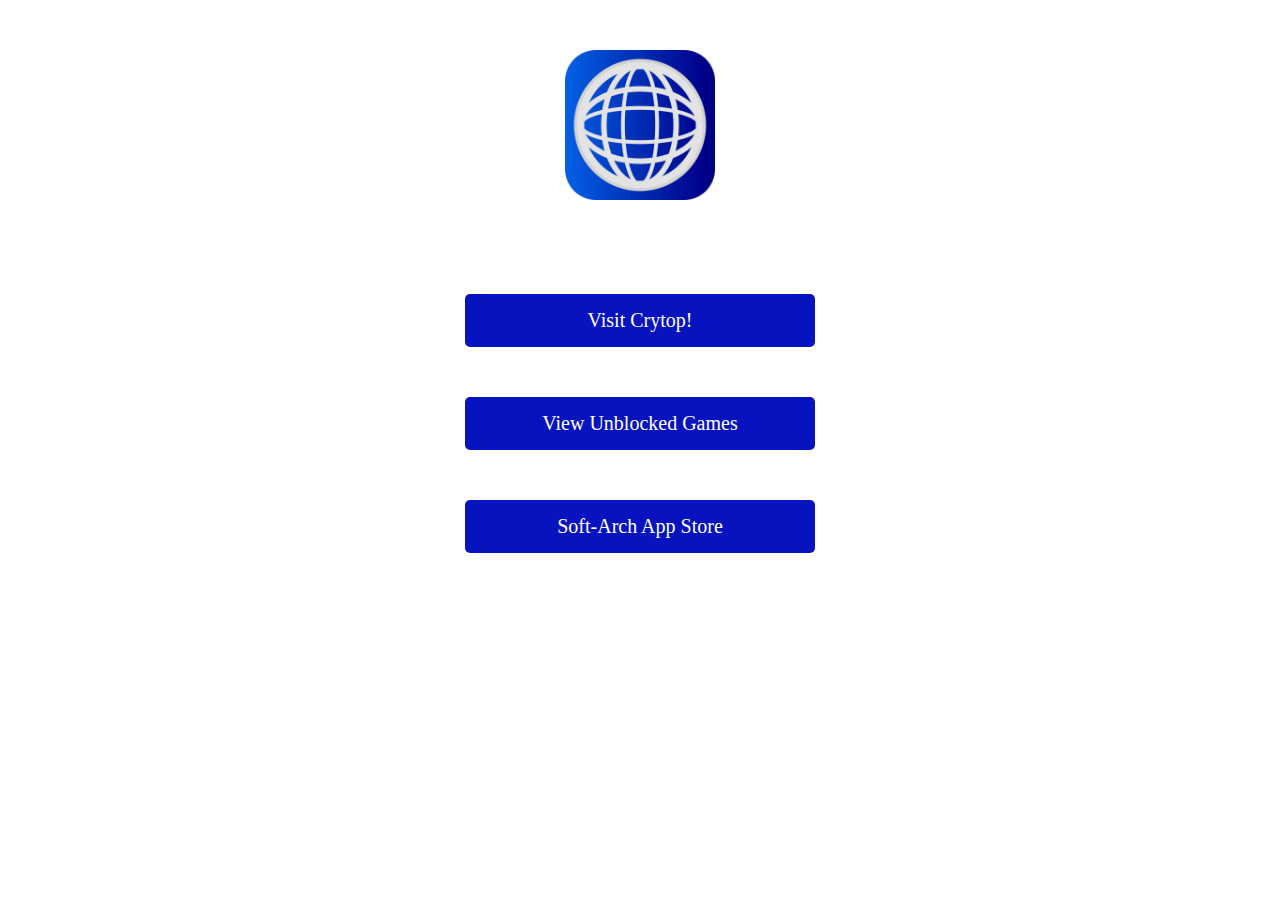
==== index.html @ 3492db16 "Add files via upload" ====
<!DOCTYPE html>
<html lang="en">
<head>
    <meta charset="UTF-8">
    <meta name="viewport" content="width=device-width, initial-scale=1.0">
    <title>LaithTL.IO</title>
    <link rel="stylesheet" href="css_files/style.css">
    <link rel="shortcut icon" type="image/jpg" href="images/icon_full.png"/>
    <script async src="https://pagead2.googlesyndication.com/pagead/js/adsbygoogle.js?client=ca-pub-7367867509910788"
     crossorigin="anonymous"></script>
  </head>
<body>
    <center>
        <p>‎ </p>
        <img src="images/icon_full_white.png" alt="LaithTL.IO" style="width:150px;height:150px;">
        <h1>Welcome!</h1>
    </center>
    <center>
      <a href="crytop_files/website.html">
        Visit Crytop!
      </a>
      <p>‎ </p>
      <a href="https://sites.google.com/education.nsw.gov.au/unblockedgames100">
       View Unblocked Games
      </a>
      <p>‎ </p>
      <a href="app_store/website.html">
        Soft-Arch App Store
       </a>
    </center>
    <script async src="https://pagead2.googlesyndication.com/pagead/js/adsbygoogle.js?client=ca-pub-7367867509910788"
    crossorigin="anonymous"></script>
<!-- Footer Ad -->
<ins class="adsbygoogle"
    style="display:block"
    data-ad-client="ca-pub-7367867509910788"
    data-ad-slot="5896232389"
    data-ad-format="auto"
    data-full-width-responsive="true"></ins>
<script>
    (adsbygoogle = window.adsbygoogle || []).push({});
</script>
</body>
</html>
---- css_files/style.css ----
body {
    background-image: url('background1.gif');
    background-size: cover;
  }
h1 {
    font-family: Arial, sans-serif;
    font-size: 36px;
    color: #ffffff;
    font-style: normal;
  }
  a {
	display: block;
	background: #0713be;
	color: #fff;
	padding: 15px;
	cursor: hand;
	text-decoration: none;
	width: 320px;
	text-align: center;
	border-radius: 5px;
	font-size: 20px;
}
a:hover {
	background: #050674;
}
.popup-container {
	display: none;
	position: fixed;
	bottom: 0;
	left: 0;
	width: 100%;
	background-color: rgba(255, 255, 255, 0.9);
	padding: 20px;
	border-top: 1px solid #ddd; /* Add a border at the top for separation */
	box-shadow: 0px -5px 10px rgba(0, 0, 0, 0.2); /* Add shadow to give it a floating effect */
	z-index: 9999;
  }
  
  .popup-content {
	text-align: center;
  }
  
  .buttons {
	margin-top: 20px;
  }
  
  button {
	padding: 10px 20px;
	margin: 0 10px;
	cursor: pointer;
  }
  
  #accept-btn {
	background-color: #4CAF50;
	color: white;
	border: none;
  }
  
  #decline-btn {
	background-color: #f44336;
	color: white;
	border: none;
  }
  footer { 
    position: absolute; 
    bottom: 0; 
    left: 0;
	right: 0; 
   text-align: center;
   padding: 20px;
   background-color: rgb(4, 7, 79);
   color: rgb(166, 166, 166);
   opacity: 0.9;
}
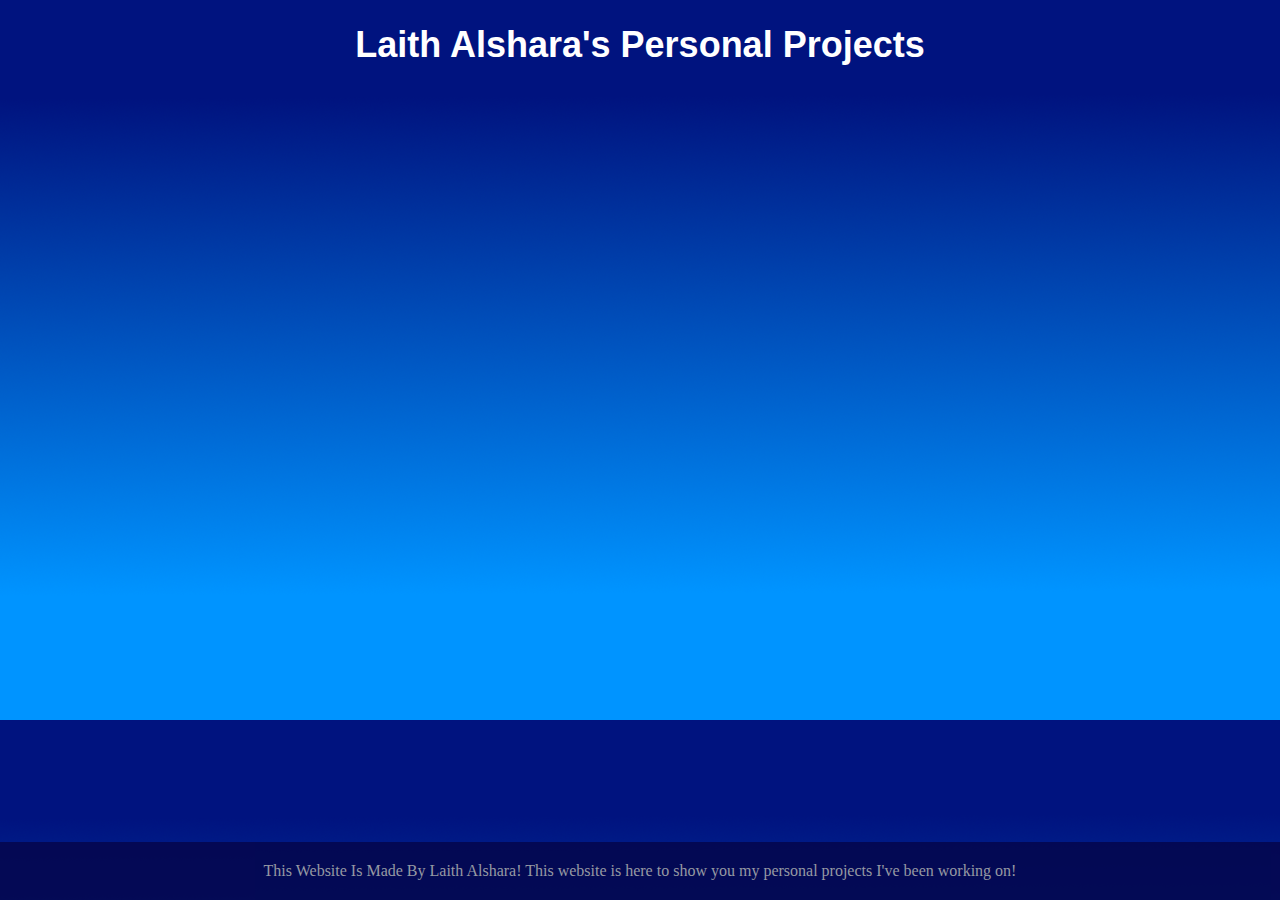
==== commit c33cfdc4: "personalise Website" ====
--- a/index.html
+++ b/index.html
@@ -10,35 +10,13 @@
      crossorigin="anonymous"></script>
   </head>
 <body>
-    <center>
-        <p>‎ </p>
-        <img src="images/icon_full_white.png" alt="LaithTL.IO" style="width:150px;height:150px;">
-        <h1>Welcome!</h1>
-    </center>
-    <center>
-      <a href="crytop_files/website.html">
-        Visit Crytop!
-      </a>
-      <p>‎ </p>
-      <a href="https://sites.google.com/education.nsw.gov.au/unblockedgames100">
-       View Unblocked Games
-      </a>
-      <p>‎ </p>
-      <a href="app_store/website.html">
-        Soft-Arch App Store
-       </a>
-    </center>
-    <script async src="https://pagead2.googlesyndication.com/pagead/js/adsbygoogle.js?client=ca-pub-7367867509910788"
-    crossorigin="anonymous"></script>
-<!-- Footer Ad -->
-<ins class="adsbygoogle"
-    style="display:block"
-    data-ad-client="ca-pub-7367867509910788"
-    data-ad-slot="5896232389"
-    data-ad-format="auto"
-    data-full-width-responsive="true"></ins>
-<script>
-    (adsbygoogle = window.adsbygoogle || []).push({});
-</script>
+  <center>
+    <h1>Laith Alshara's Personal Projects</h1>
+  </center>
+
+
+  <footer>
+    <t>This Website Is Made By Laith Alshara! This website is here to show you my personal projects I've been working on!</t>
+  </footer>
 </body>
 </html>--- a/css_files/style.css
+++ b/css_files/style.css
@@ -1,5 +1,5 @@
 body {
-    background-image: url('background1.gif');
+    background-image: url('/images/background_1.png');
     background-size: cover;
   }
 h1 {
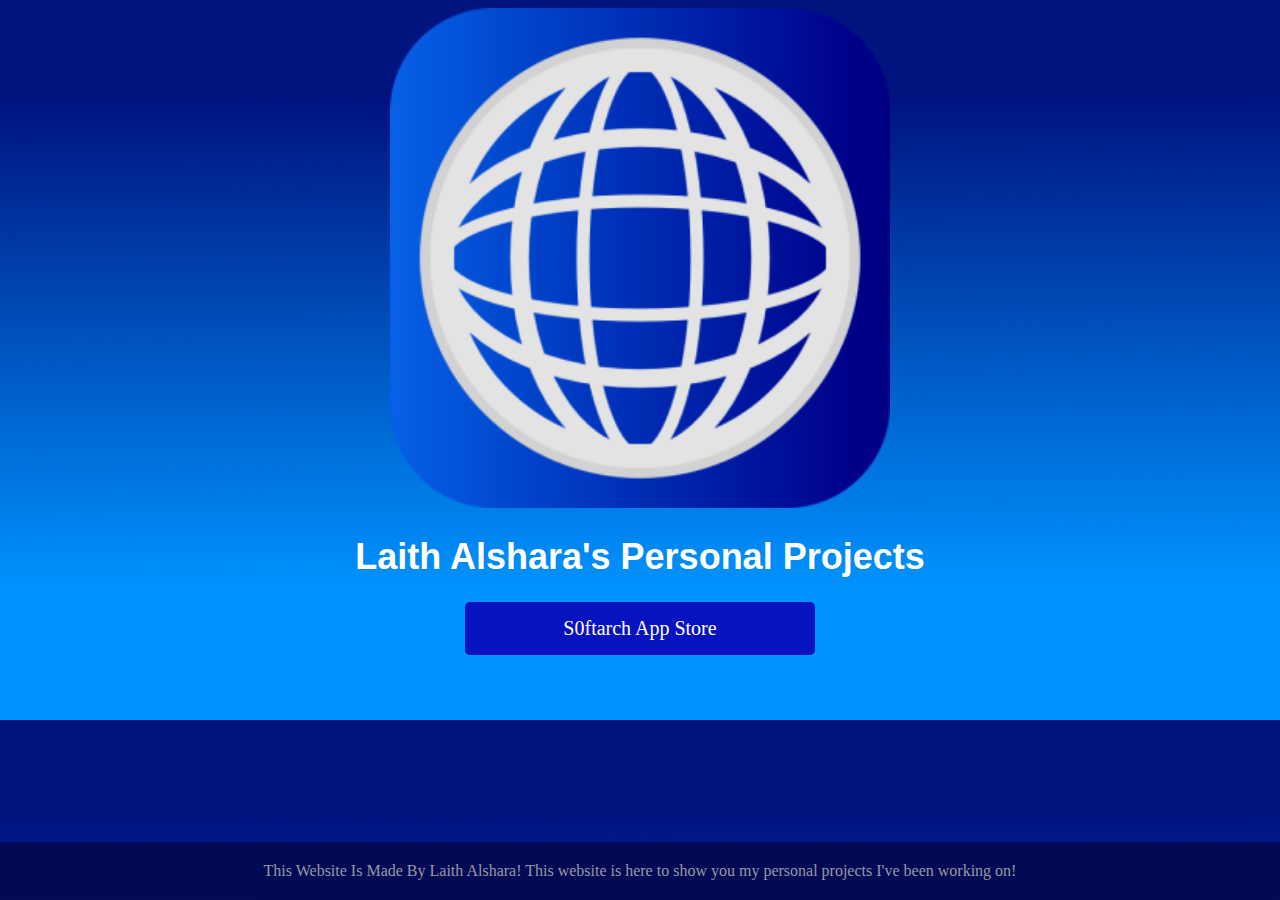
==== commit bd3e3246: "Update index.html" ====
--- a/index.html
+++ b/index.html
@@ -11,9 +11,16 @@
   </head>
 <body>
   <center>
+    <img src="images/icon_full_white.png" alt="Logo" style="width:500px;height:500px;">
+  </center>
+  <center>
     <h1>Laith Alshara's Personal Projects</h1>
   </center>
-
+  <center>
+    <a href="s0ftarch.github.io/website.html">
+      S0ftarch App Store
+   </a>
+  </center>
 
   <footer>
     <t>This Website Is Made By Laith Alshara! This website is here to show you my personal projects I've been working on!</t>
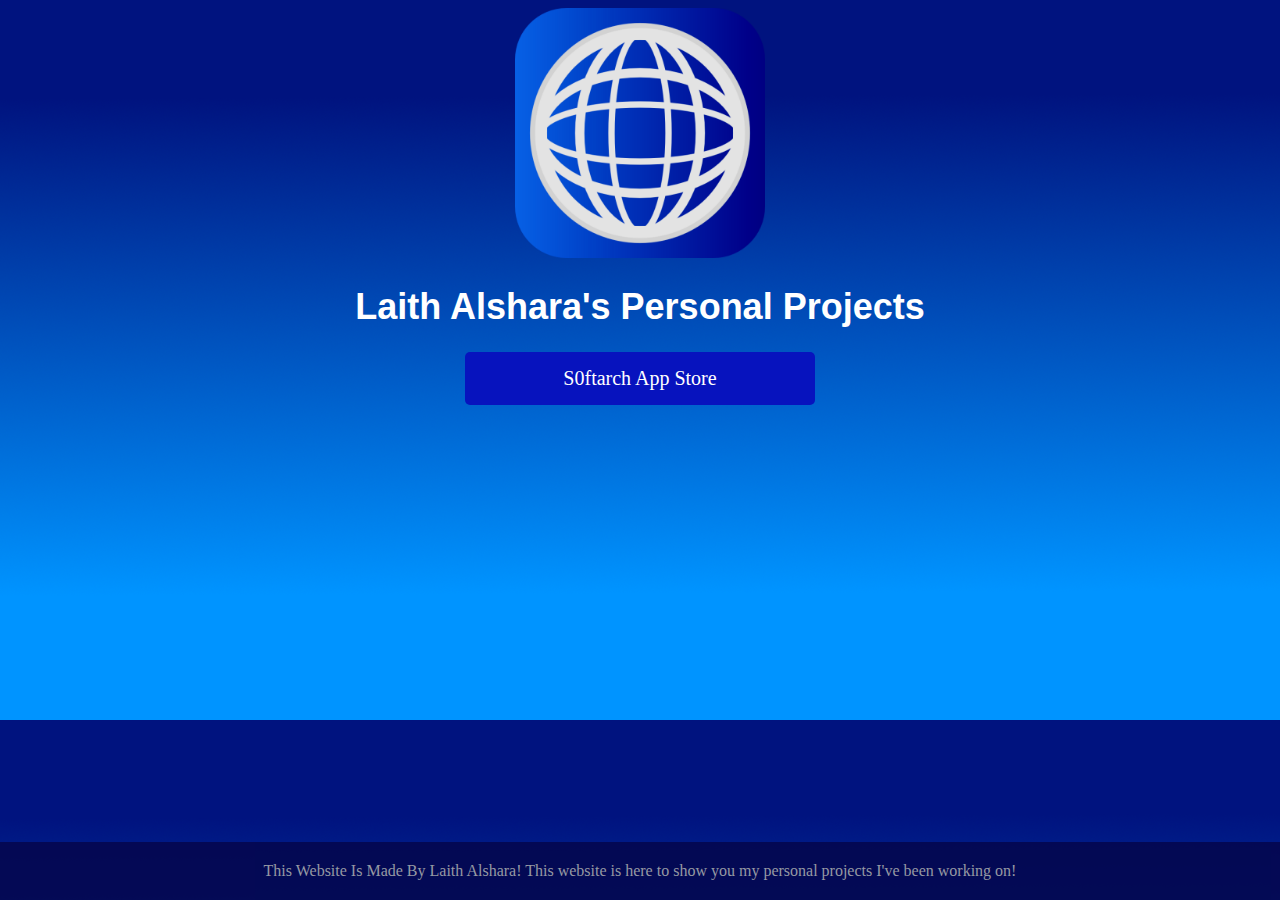
==== commit 5053f9eb: "Update" ====
--- a/index.html
+++ b/index.html
@@ -11,7 +11,7 @@
   </head>
 <body>
   <center>
-    <img src="images/icon_full_white.png" alt="Logo" style="width:500px;height:500px;">
+    <img src="images/icon_full_white.png" alt="Logo" style="width:250px;height:250px;">
   </center>
   <center>
     <h1>Laith Alshara's Personal Projects</h1>
